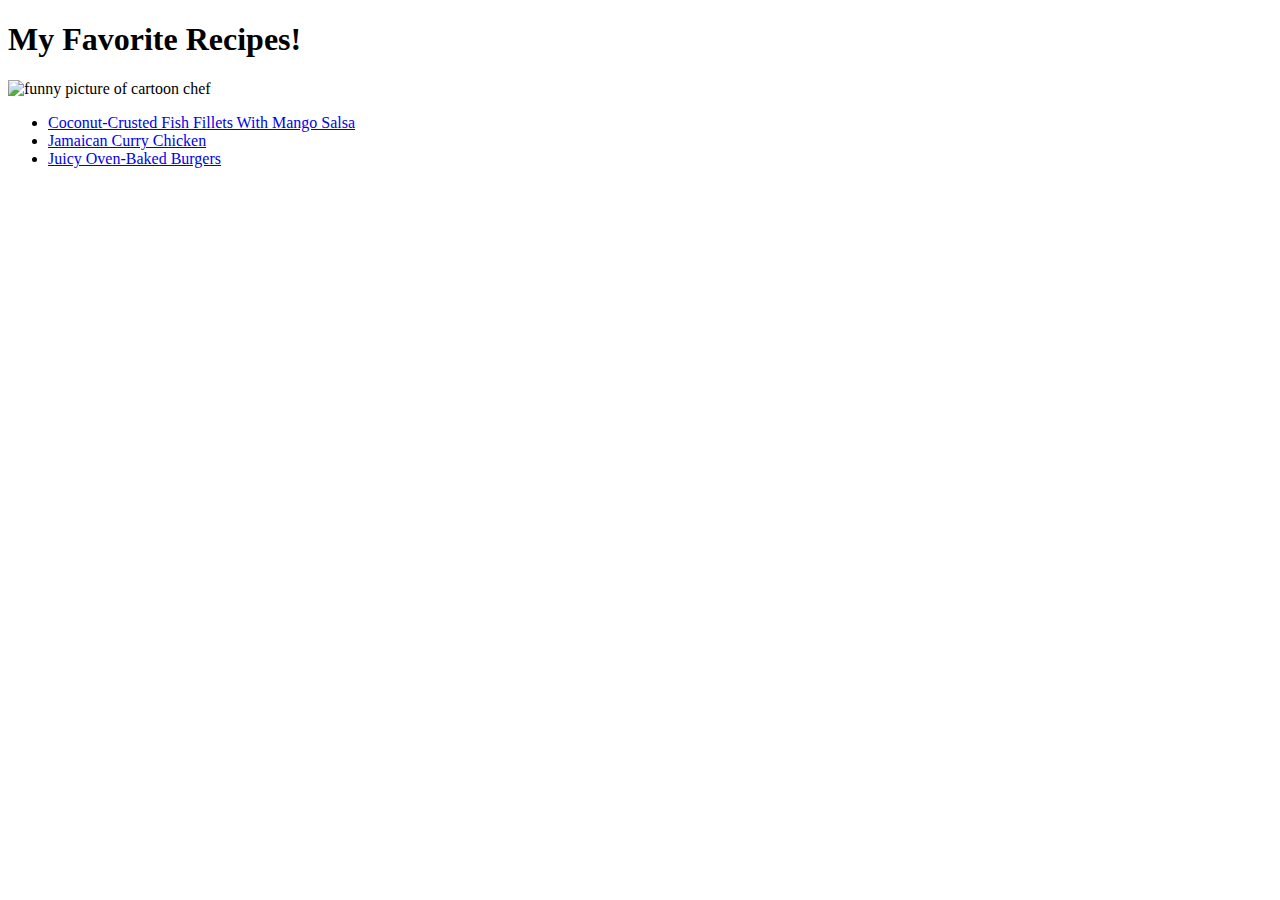
==== recipes/index.html @ 222b0ce8 "changes" ====
<!DOCTYPE html>

<html lang="en">
<head>
    <meta charset="UTF-8">
    <meta http-equiv="X-UA-Compatible" content="IE=edge">
    <meta name="viewport" content="width=device-width, initial-scale=1.0">
    <title>Favorite Recipes</title>
    <link rel="stylesheet" href="css/style.css">
</head>

<body>
    <dev class:"main">
        <h1>My Favorite Recipes!</h1>
            <img src="https://media.istockphoto.com/vectors/running-chef-vector-id470852530?k=20&m=470852530&s=612x612&w=0&h=DIZHFZwIid4RHcmVwBluktTCbj6Wfa3i7ucleNfAWQo=" width="300" alt="funny picture of cartoon chef">
    <br>
    <ul>
        <li><a href="fish.html" target="_blank">Coconut-Crusted Fish Fillets With Mango Salsa</a></li>
        <li><a href="jcchicken.html" target="_blank">Jamaican Curry Chicken</a></li>
        <li><a href="burger.html" target="_blank">Juicy Oven-Baked Burgers</a></li>
    </ul>
   </dev>
</body>

</html>
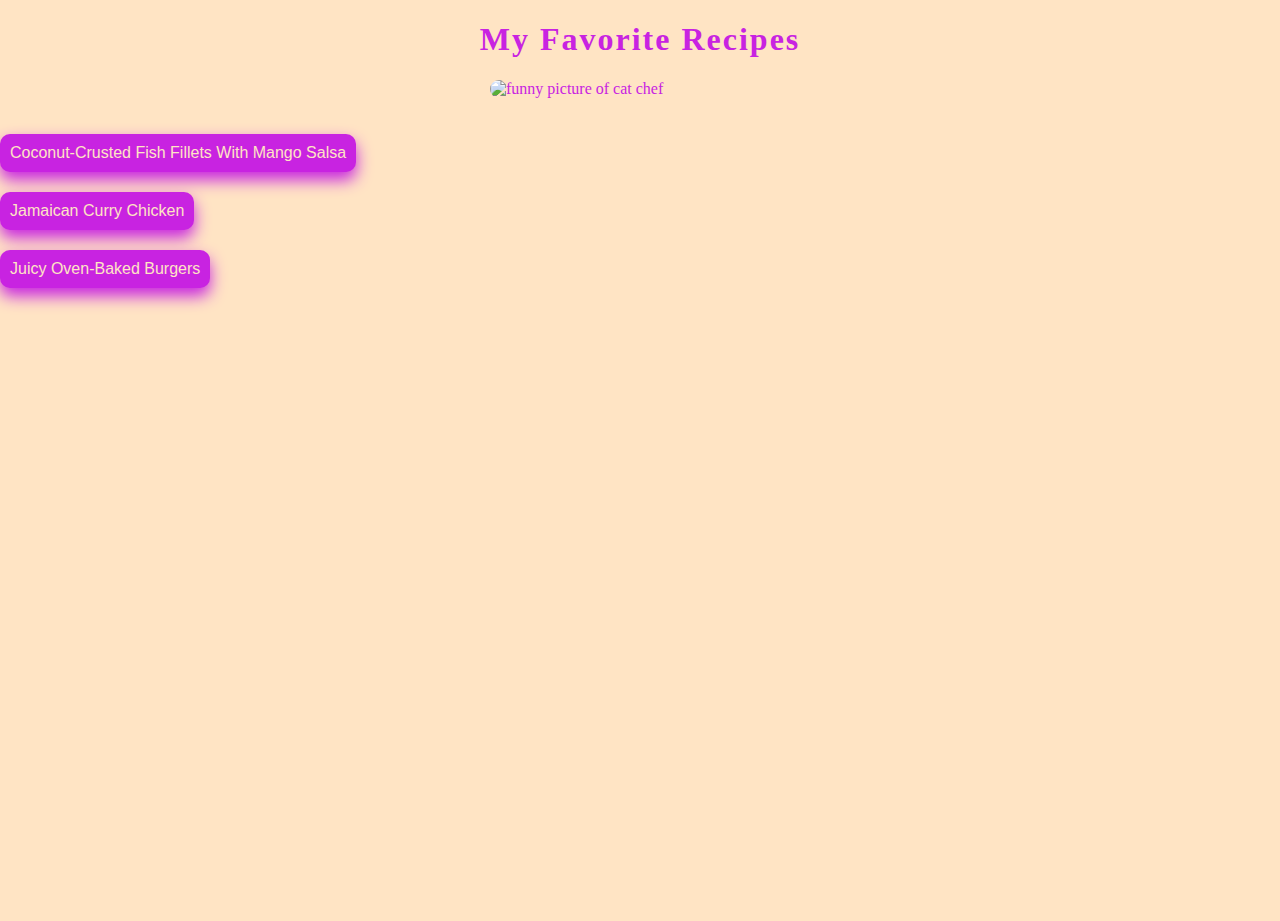
==== commit 6356b7de: "css practice" ====
--- a/recipes/index.html
+++ b/recipes/index.html
@@ -6,21 +6,24 @@
     <meta http-equiv="X-UA-Compatible" content="IE=edge">
     <meta name="viewport" content="width=device-width, initial-scale=1.0">
     <title>Favorite Recipes</title>
-    <link rel="stylesheet" href="css/style.css">
+    <link rel="stylesheet" href="style.css">
 </head>
 
 <body>
-    <dev class:"main">
-        <h1>My Favorite Recipes!</h1>
-            <img src="https://media.istockphoto.com/vectors/running-chef-vector-id470852530?k=20&m=470852530&s=612x612&w=0&h=DIZHFZwIid4RHcmVwBluktTCbj6Wfa3i7ucleNfAWQo=" width="300" alt="funny picture of cartoon chef">
+    <div class="main">
+        <h1>My Favorite Recipes</h1>
+            <img src="https://i.pinimg.com/originals/0d/cd/79/0dcd79220f2c633e0863c2f00a66acd6.gif" alt="funny picture of cat chef">
     <br>
-    <ul>
-        <li><a href="fish.html" target="_blank">Coconut-Crusted Fish Fillets With Mango Salsa</a></li>
-        <li><a href="jcchicken.html" target="_blank">Jamaican Curry Chicken</a></li>
-        <li><a href="burger.html" target="_blank">Juicy Oven-Baked Burgers</a></li>
-    </ul>
-   </dev>
+    <br>
+       <a href="fish.html" target="_blank"><button type="button" class="btn">Coconut-Crusted Fish Fillets With Mango Salsa</button></a>
+       <br>
+       <a href="jcchicken.html" target="_blank"><button type="button" class="btn">Jamaican Curry Chicken</button></a>
+       <br>
+       <a href="burger.html" target="_blank"><button type="button" class="btn">Juicy Oven-Baked Burgers</button></a> 
+   </div>
 </body>
 
 </html>
 
+
+    
--- a/recipes/style.css
+++ b/recipes/style.css
@@ -0,0 +1,51 @@
+img {
+    border-radius: 200px;
+    height: auto;
+    width: 300px;
+    display: block;
+    margin-left: auto;
+    margin-right: auto;
+}
+
+
+.btn {
+    background-color: rgb(200, 35, 225);
+    color:bisque;
+    text-decoration: none;
+    font-size: 16px;
+    padding: 10px 10px;
+    border-style: none;
+    cursor: pointer;
+    border-radius: 10px;
+    box-shadow: 0 8px 16px 0
+rgb(200, 35, 225);
+    display: inline-block;
+    margin-bottom: 20px;
+    
+}
+
+
+h1 {
+    text-align: center;
+    font-size: 40;
+    letter-spacing: 2px;
+}
+
+.main, 
+.page-2,
+.page-3,
+.page-4 {
+    color: rgb(200, 35, 225);
+    min-height: 100%;
+    height: auto;
+    height: 100%;
+    margin: 0 auto -20px;
+}
+
+
+html, body {
+    height: 100%;
+    margin: 0;
+    background-color:bisque; 
+}
+
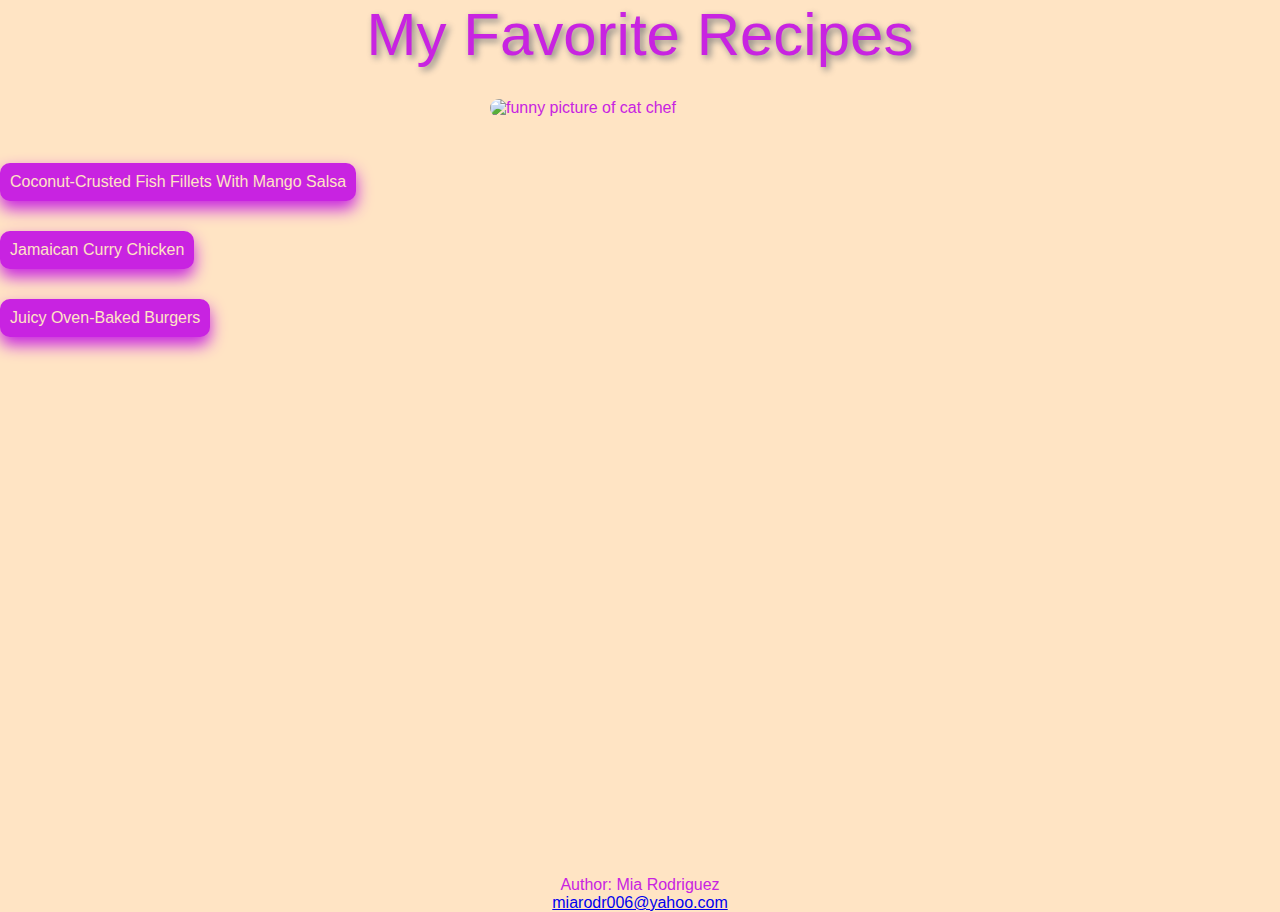
==== commit 6b751812: "css update" ====
--- a/recipes/index.html
+++ b/recipes/index.html
@@ -11,7 +11,7 @@
 
 <body>
     <div class="main">
-        <h1>My Favorite Recipes</h1>
+        <div id="title">My Favorite Recipes</div>
             <img src="https://i.pinimg.com/originals/0d/cd/79/0dcd79220f2c633e0863c2f00a66acd6.gif" alt="funny picture of cat chef">
     <br>
     <br>
@@ -20,7 +20,12 @@
        <a href="jcchicken.html" target="_blank"><button type="button" class="btn">Jamaican Curry Chicken</button></a>
        <br>
        <a href="burger.html" target="_blank"><button type="button" class="btn">Juicy Oven-Baked Burgers</button></a> 
-   </div>
+
+   <footer>
+        <p>Author: Mia Rodriguez<br>
+        <a href="miarodr006@yahoo.com">miarodr006@yahoo.com</a></p>
+   </footer>
+</div>
 </body>
 
 </html>
--- a/recipes/style.css
+++ b/recipes/style.css
@@ -1,5 +1,5 @@
 img {
-    border-radius: 200px;
+    border-radius: 100px;
     height: auto;
     width: 300px;
     display: block;
@@ -21,13 +21,22 @@
 rgb(200, 35, 225);
     display: inline-block;
     margin-bottom: 20px;
+    margin-top: 10px;
+    font-family: Verdana, Geneva, Tahoma, sans-serif;
     
+}
+
+#title {
+    font-size: 60px;
+    text-align: center;
+    font-family: Verdana, Geneva, Tahoma, sans-serif;
+    margin-bottom: 30px;
+    text-shadow: 3px 3px 7px grey;
 }
 
 
 h1 {
     text-align: center;
-    font-size: 40;
     letter-spacing: 2px;
 }
 
@@ -40,6 +49,7 @@
     height: auto;
     height: 100%;
     margin: 0 auto -20px;
+    font-family: Verdana, Geneva, Tahoma, sans-serif;
 }
 
 
@@ -49,3 +59,11 @@
     background-color:bisque; 
 }
 
+footer {
+   position: absolute;
+   bottom: 0;
+   width: 100%;
+   height: 2.5rem;
+   text-align: center;
+
+}
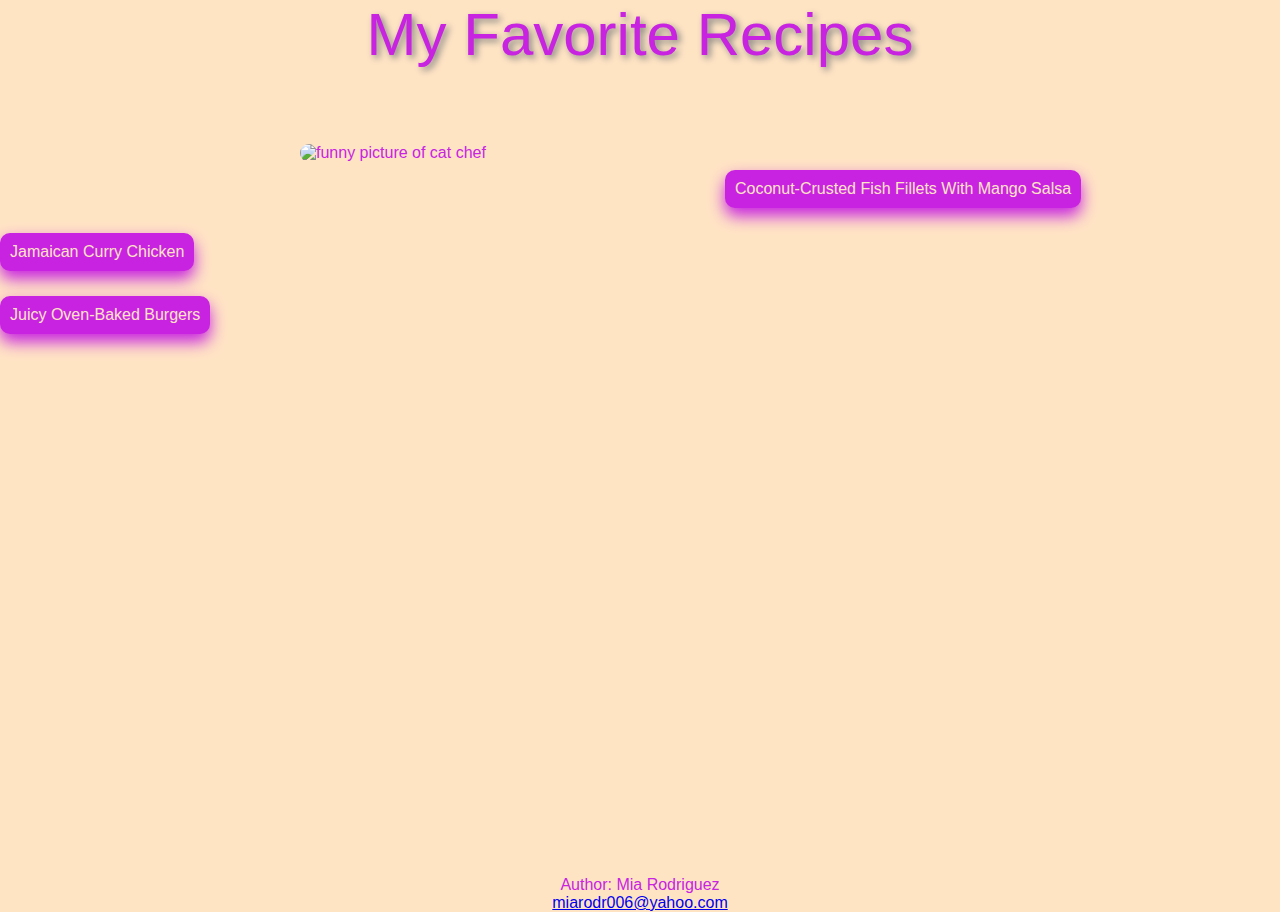
==== commit 6d5febed: "improved files" ====
--- a/recipes/index.html
+++ b/recipes/index.html
@@ -12,20 +12,23 @@
 <body>
     <div class="main">
         <div id="title">My Favorite Recipes</div>
-            <img src="https://i.pinimg.com/originals/0d/cd/79/0dcd79220f2c633e0863c2f00a66acd6.gif" alt="funny picture of cat chef">
+            <img src="https://i.pinimg.com/originals/0d/cd/79/0dcd79220f2c633e0863c2f00a66acd6.gif" alt="funny picture of cat chef" id="float"/>
+           
     <br>
     <br>
+    
        <a href="fish.html" target="_blank"><button type="button" class="btn">Coconut-Crusted Fish Fillets With Mango Salsa</button></a>
        <br>
        <a href="jcchicken.html" target="_blank"><button type="button" class="btn">Jamaican Curry Chicken</button></a>
        <br>
        <a href="burger.html" target="_blank"><button type="button" class="btn">Juicy Oven-Baked Burgers</button></a> 
-
+    <br>
+    <br>
    <footer>
         <p>Author: Mia Rodriguez<br>
         <a href="miarodr006@yahoo.com">miarodr006@yahoo.com</a></p>
    </footer>
-</div>
+        </div>
 </body>
 
 </html>
--- a/recipes/style.css
+++ b/recipes/style.css
@@ -1,13 +1,19 @@
+/*img applied to all files*/
 img {
     border-radius: 100px;
     height: auto;
-    width: 300px;
+    width: 400px;
     display: block;
     margin-left: auto;
     margin-right: auto;
+    margin-bottom: 10px;
 }
-
-
+/*applied to index file*/
+#float {
+    float: left;
+    margin: 25px 25px 0 300px;
+}
+/*trim down*/
 .btn {
     background-color: rgb(200, 35, 225);
     color:bisque;
@@ -20,22 +26,25 @@
     box-shadow: 0 8px 16px 0
 rgb(200, 35, 225);
     display: inline-block;
-    margin-bottom: 20px;
-    margin-top: 10px;
+    margin: 15px 10px 10px 0;
     font-family: Verdana, Geneva, Tahoma, sans-serif;
-    
+}
+
+
+.cntr {
+    text-align: center;
 }
 
 #title {
     font-size: 60px;
     text-align: center;
     font-family: Verdana, Geneva, Tahoma, sans-serif;
-    margin-bottom: 30px;
-    text-shadow: 3px 3px 7px grey;
+    margin-bottom: 50px;
+    text-shadow: 3px 3px 7px grey;   
 }
 
-
-h1 {
+h1,
+h2 {
     text-align: center;
     letter-spacing: 2px;
 }
@@ -52,7 +61,6 @@
     font-family: Verdana, Geneva, Tahoma, sans-serif;
 }
 
-
 html, body {
     height: 100%;
     margin: 0;
